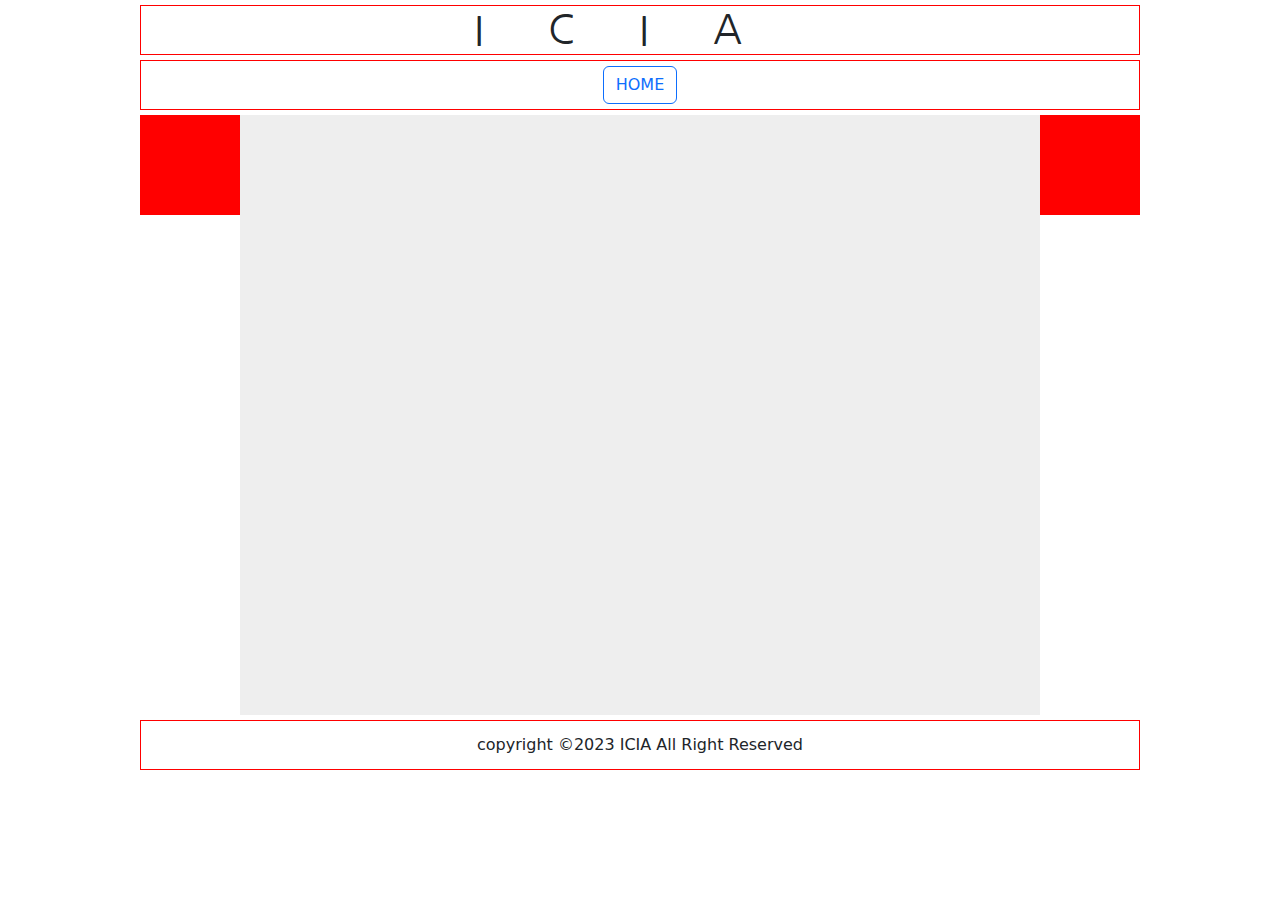
==== list.html @ d4321c75 "css 수정" ====
<!DOCTYPE html>
<html lang="en">
<head>
  <meta charset="UTF-8">
  <meta name="viewport" content="width=device-width, initial-scale=1.0">
  <title>Document</title>

  <link href="https://cdn.jsdelivr.net/npm/bootstrap@5.3.0/dist/css/bootstrap.min.css" rel="stylesheet">
  <script src="https://cdn.jsdelivr.net/npm/bootstrap@5.3.0/dist/js/bootstrap.bundle.min.js"></script>
  <script src="https://ajax.googleapis.com/ajax/libs/jquery/3.6.4/jquery.min.js"></script>
  <link rel="stylesheet" href="layout.css">
  <script src="list.js"></script>
</head>
<body>
  <div id="page">
    <header>
      <h1>ICIA</h1>
    </header>
    <nav>
      <a type="button" class="btn btn-outline-primary" href="index.html">HOME</a>
    </nav>
    <main>
      <aside></aside>
      <section></section>
      <aside></aside>
    </main>
    <footer>
      copyright &copy;2023 ICIA All Right Reserved
    </footer>
  </div>
  
</body>
</html>
---- layout.css ----
@import url('https://fonts.googleapis.com/css2?family=Nanum+Gothic:wght@700&display=swap');

/*reset : 전체선택자로 리셋하면 몽땅 다 적용된다.
구체적인 리셋해야 한다 -> reset.css를 골라  cdn으로 골라

*/
header *{
  margin: 0;
  padding: 0;
}
#page{
  width: 1000px;
  margin: 0 auto;
}
header,nav,footer{
  border: 1px solid red;
  display: flex;
  justify-content: center;
  align-items: center;
  height: 50px;
  margin: 5px 0;

}

header{

  font-family: 'Nanum Gothic', sans-serif;
  letter-spacing: 2em;
  font-size: 2em;

}

aside{
  height: 100px;
  width: 100px;
  background-color:  red;
}
section{
  width: 800px;
  min-height: 600px;
  background-color: #eee;
}
main{
  display: flex;
  
}
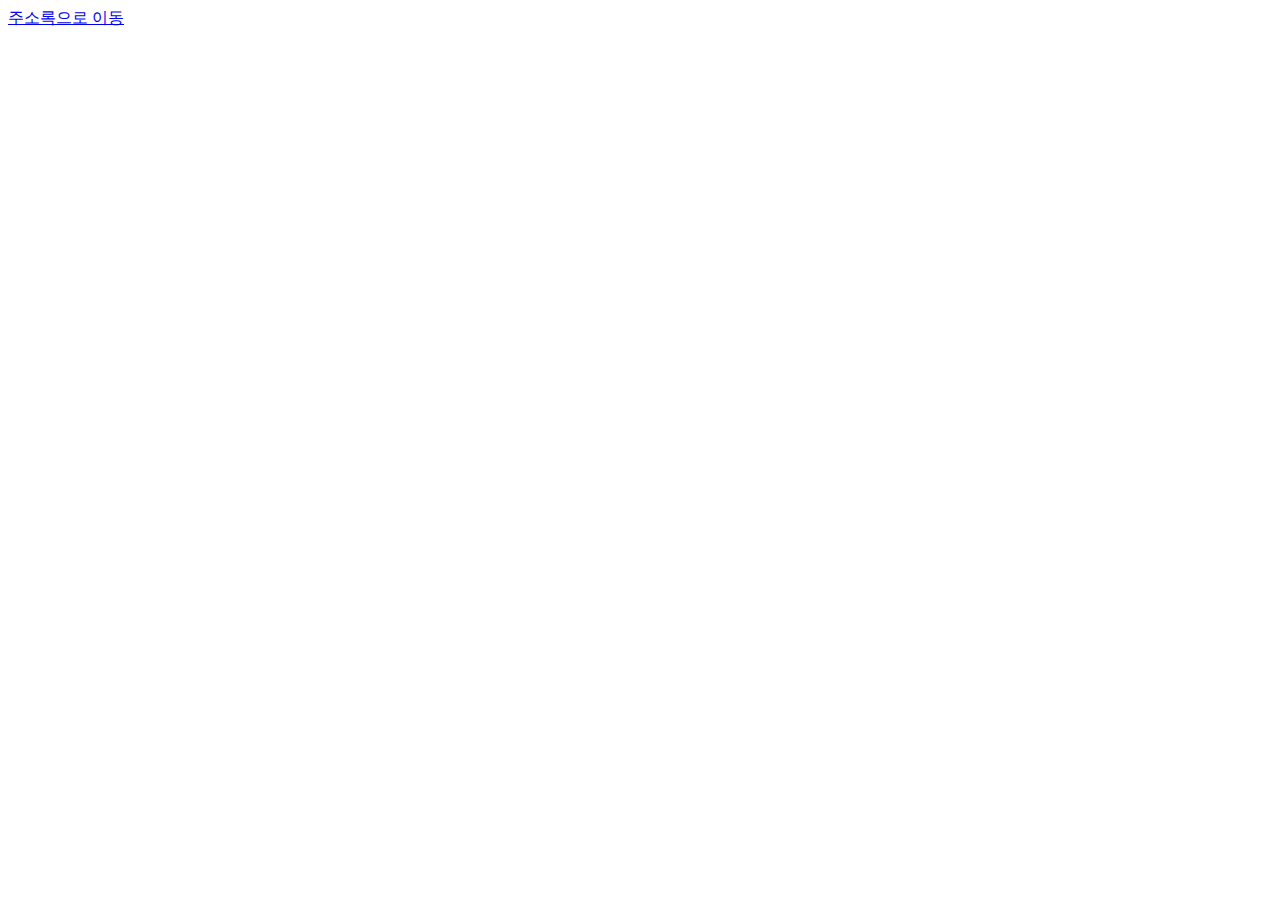
==== commit c88eb55d: "페이지 수정" ====
--- a/list.html
+++ b/list.html
@@ -10,8 +10,28 @@
   <script src="https://ajax.googleapis.com/ajax/libs/jquery/3.6.4/jquery.min.js"></script>
   <link rel="stylesheet" href="layout.css">
   <script src="list.js"></script>
+  <script>
+    $(document).ready(async function(){
+      const pageno=getPageno();
+      const result=await fetch(pageno);
+      if(result===null){
+        alert("서버가 응답하지 않습니다.")
+        location.href="index.html";
+      }
+      console.log(result);
+    });
+
+  </script>
 </head>
 <body>
+  <!-- 
+    1.http://localhost:5500/contacts?pageno=?
+    pageno 를 가져오자(없을 수도,잘못된 값,음수일수도)
+    2.pageno에 해당하는 연락처를 서버에서 ajax로 가지고오자
+    3.연락처 출력
+    4.pagination 계산
+    5.pagination 출력
+   -->
   <div id="page">
     <header>
       <h1>ICIA</h1>
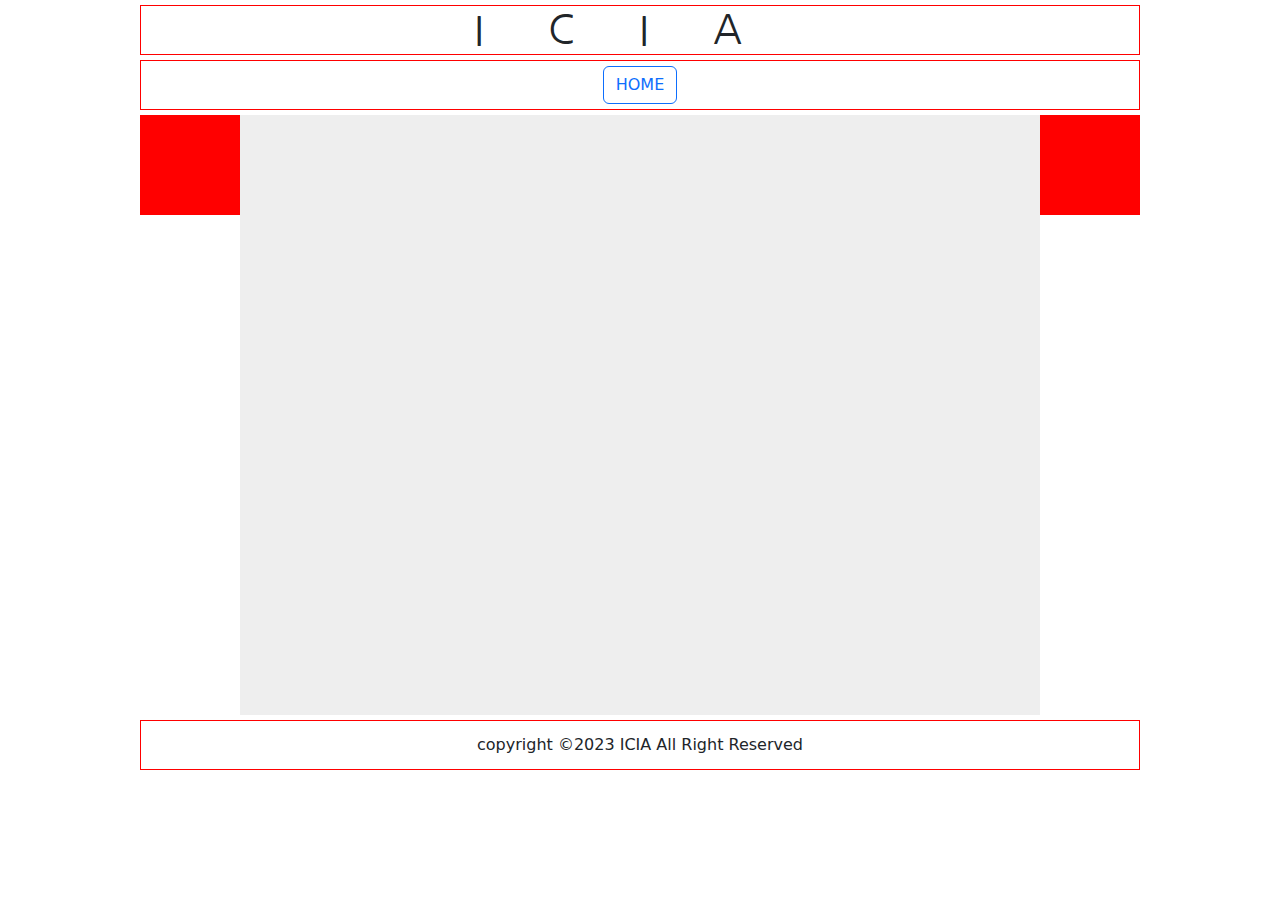
==== commit 2fba4840: "https http ajax설정" ====
--- a/list.html
+++ b/list.html
@@ -11,14 +11,15 @@
   <link rel="stylesheet" href="layout.css">
   <script src="list.js"></script>
   <script>
+    console.log('ffffff')
     $(document).ready(async function(){
       const pageno=getPageno();
       const result=await fetch(pageno);
+      console.log(result);
       if(result===null){
         alert("서버가 응답하지 않습니다.")
-        location.href="index.html";
+        //location.href="index.html";
       }
-      console.log(result);
     });
 
   </script>
